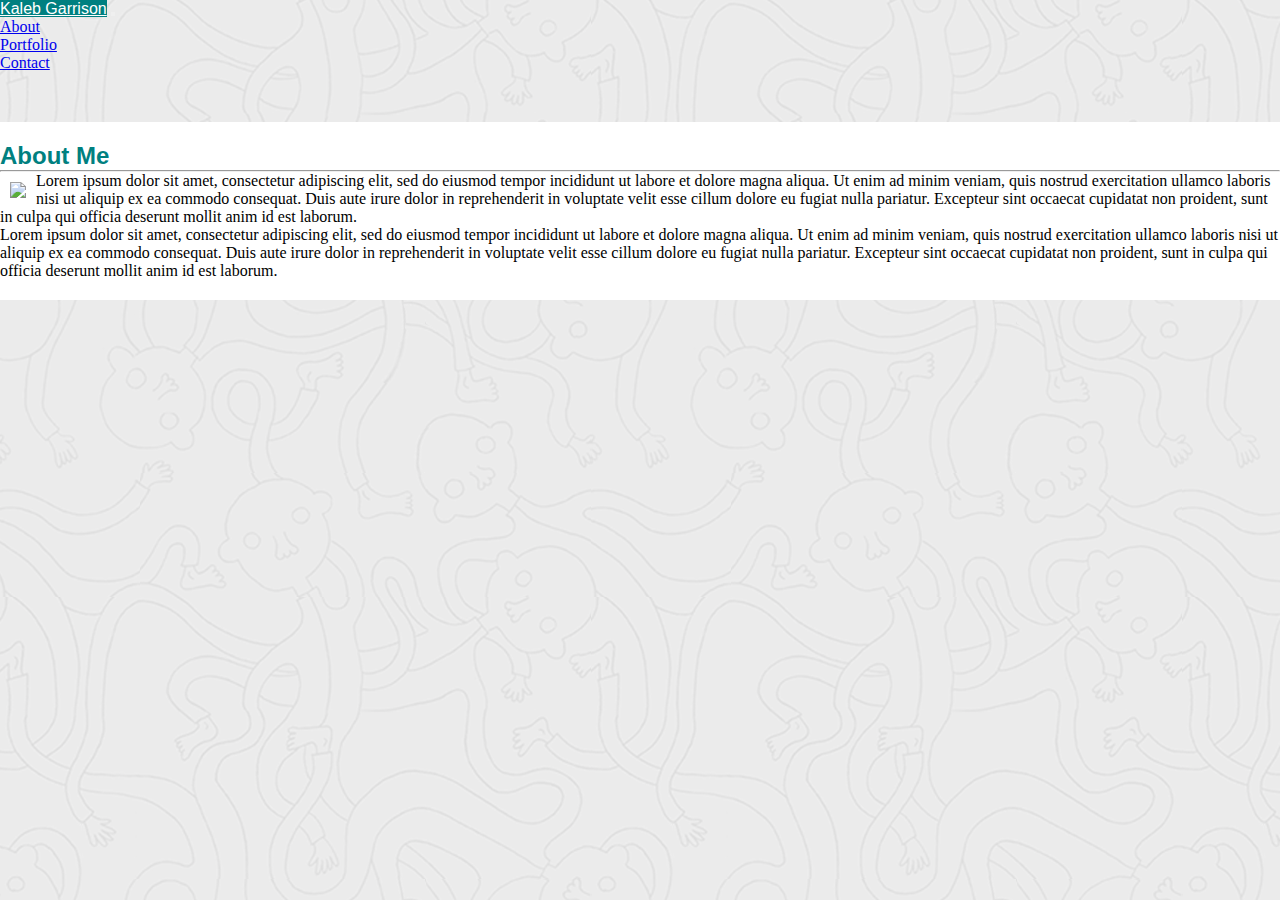
==== index.html @ f3c1bb19 "Made changes to index.html and contact.html. I also created a new style sheet." ====
<!DOCTYPE html>
<html lang="en">
  <head>
    <meta charset="UTF-8" />
    <meta name="viewport" content="width=device-width, initial-scale=1.0" />
    <title>Kaleb</title>
    <link
      rel="stylesheet"
      href="https://stackpath.bootstrapcdn.com/bootstrap/4.5.0/css/bootstrap.min.css"
      integrity="sha384-9aIt2nRpC12Uk9gS9baDl411NQApFmC26EwAOH8WgZl5MYYxFfc+NcPb1dKGj7Sk"
      crossorigin="anonymous"
    />
    <link rel="stylesheet" href="Assets/style.css" />
  </head>
  <header>
    <!-- As a link -->
    <nav class="navbar navbar-light bg-light">
    <div class="container">
        <a class="navbar-brand" href="#">Kaleb Garrison</a>
        <!-- Toggler/collapsibe Button -->
        <button
          class="navbar-toggler"
          type="button"
          data-toggle="collapse"
          data-target="#collapsibleNavbar"
        >
          <span class="navbar-toggler-icon"></span>
        </button>

        <!-- Navbar links -->
        <div class="collapse navbar-collapse" id="collapsibleNavbar">
          <ul class="navbar-nav">
            <li class="nav-item">
              <a class="nav-link" href="./index.html">About</a>
            </li>
            <li class="nav-item">
              <a class="nav-link" href="./portfolio.html">Portfolio</a>
            </li>
            <li class="nav-item">
              <a class="nav-link" href="./contact.html">Contact</a>
            </li>
          </ul>
        </div>
      </nav>
    </div>
  </header>
  <body>
    <!--Webpage Header-->
    <div class="container">
                <div class="row">
                    <div class="col-sm-7">
                        <h2>About Me</h2>
                        <hr>
                        <img src="http://www.fillmurray.com/200/200"/> 
                        <p>
                        Lorem ipsum dolor sit amet, consectetur adipiscing elit, sed do eiusmod tempor incididunt ut labore et dolore magna aliqua. Ut enim ad minim veniam, quis nostrud exercitation ullamco laboris nisi ut aliquip ex ea commodo consequat. Duis aute irure dolor in reprehenderit in voluptate velit esse cillum dolore eu fugiat nulla pariatur. Excepteur sint occaecat cupidatat non proident, sunt in culpa qui officia deserunt mollit anim id est laborum. 
                    </p>
                    <p>Lorem ipsum dolor sit amet, consectetur adipiscing elit, sed do eiusmod tempor incididunt ut labore et dolore magna aliqua. Ut enim ad minim veniam, quis nostrud exercitation ullamco laboris nisi ut aliquip ex ea commodo consequat. Duis aute irure dolor in reprehenderit in voluptate velit esse cillum dolore eu fugiat nulla pariatur. Excepteur sint occaecat cupidatat non proident, sunt in culpa qui officia deserunt mollit anim id est laborum.</p>
                    </div>
                </div>
        </div>

    <!--Javascript-->
    <script
      src="https://code.jquery.com/jquery-3.3.1.slim.min.js"
      integrity="sha384-q8i/X+965DzO0rT7abK41JStQIAqVgRVzpbzo5smXKp4YfRvH+8abtTE1Pi6jizo"
      crossorigin="anonymous"
    ></script>
    <script
      src="https://cdnjs.cloudflare.com/ajax/libs/popper.js/1.14.3/umd/popper.min.js"
      integrity="sha384-ZMP7rVo3mIykV+2+9J3UJ46jBk0WLaUAdn689aCwoqbBJiSnjAK/l8WvCWPIPm49"
      crossorigin="anonymous"
    ></script>
    <script
      src="https://stackpath.bootstrapcdn.com/bootstrap/4.1.3/js/bootstrap.min.js"
      integrity="sha384-ChfqqxuZUCnJSK3+MXmPNIyE6ZbWh2IMqE241rYiqJxyMiZ6OW/JmZQ5stwEULTy"
      crossorigin="anonymous"
    ></script>
  </body>
</html>
---- Assets/style.css ----
/* CSS style sheet for responsive homework 2 */

*{
    box-sizing: border-box;
    padding: 0;
    margin: 0;
}


/* Navigation Bar */
.navbar-brand{
    background-color: teal;
}

.navbar-light .navbar-brand{
    color:white;
    font-family: Verdana, Geneva, Tahoma, sans-serif;
}
.nav{
    width: 100%;
}

/* Background image */
body {
    background-image: url(./images/gtpfbg.png);
}
.col-sm-7{
    background-color: white;
    padding-bottom: 20px;
}

img{
    float: left;
    margin: 10px;
}
header{
    padding-bottom: 50px;
}
h2{
    padding-top: 20px;
    color: teal;
    font-family: 'Gill Sans', 'Gill Sans MT', Calibri, 'Trebuchet MS', sans-serif;
}
.btn{
    background-color: teal;
}
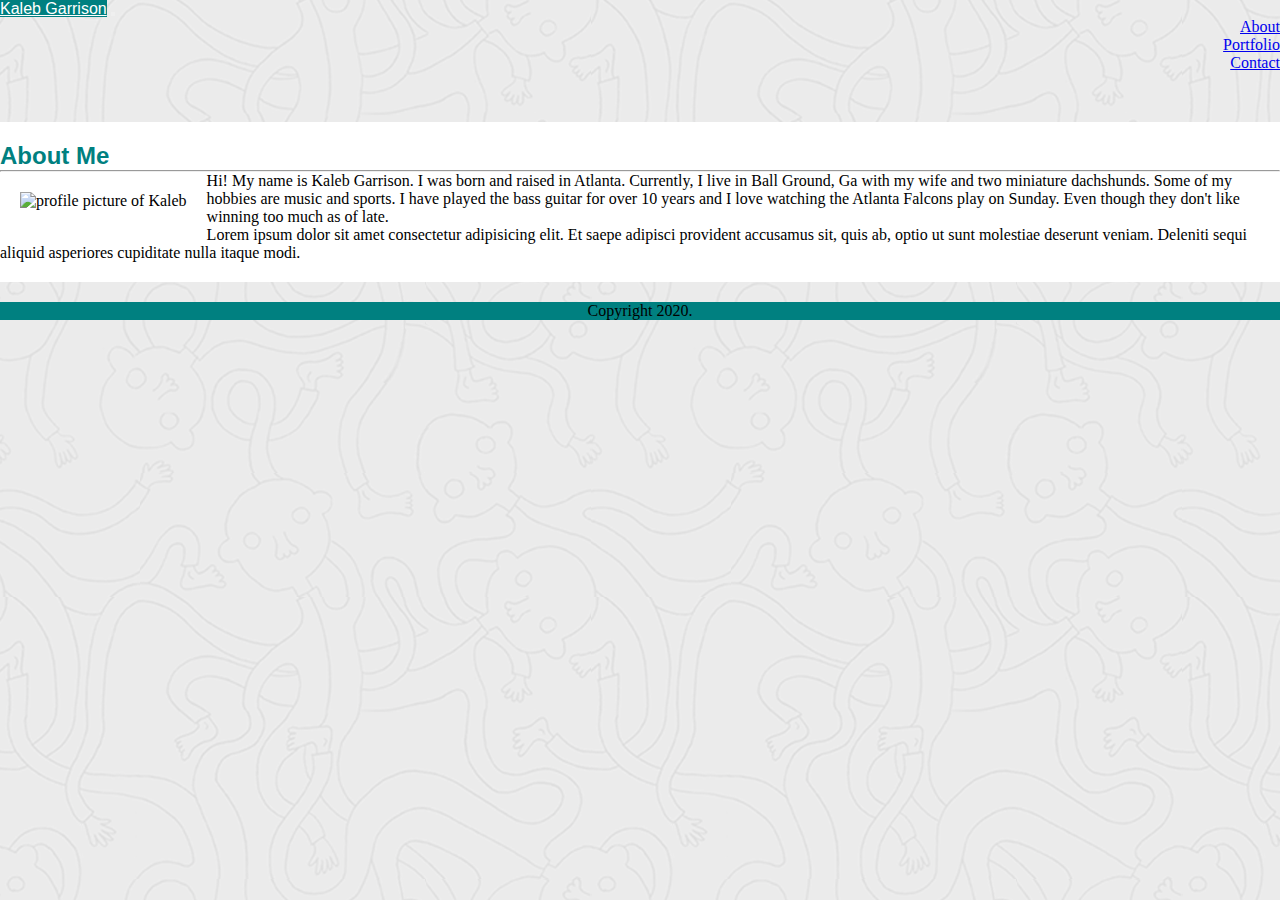
==== commit 1e98f7e3: "Updated 'About me' section with personal info and image." ====
--- a/index.html
+++ b/index.html
@@ -16,7 +16,7 @@
     <!-- As a link -->
     <nav class="navbar navbar-light bg-light">
     <div class="container">
-        <a class="navbar-brand" href="#">Kaleb Garrison</a>
+        <a class="navbar-brand" href="./index.html">Kaleb Garrison</a>
         <!-- Toggler/collapsibe Button -->
         <button
           class="navbar-toggler"
@@ -46,20 +46,25 @@
   </header>
   <body>
     <!--Webpage Header-->
+    <main>
+    <section>
     <div class="container">
                 <div class="row">
                     <div class="col-sm-7">
                         <h2>About Me</h2>
                         <hr>
-                        <img src="http://www.fillmurray.com/200/200"/> 
+                        <img src="./Assets/images/IMG_0915.JPG" alt="profile picture of Kaleb"/> 
                         <p>
-                        Lorem ipsum dolor sit amet, consectetur adipiscing elit, sed do eiusmod tempor incididunt ut labore et dolore magna aliqua. Ut enim ad minim veniam, quis nostrud exercitation ullamco laboris nisi ut aliquip ex ea commodo consequat. Duis aute irure dolor in reprehenderit in voluptate velit esse cillum dolore eu fugiat nulla pariatur. Excepteur sint occaecat cupidatat non proident, sunt in culpa qui officia deserunt mollit anim id est laborum. 
+                            Hi! My name is Kaleb Garrison. I was born and raised in Atlanta. Currently, I live in Ball Ground, Ga with my wife and two miniature dachshunds. Some of my hobbies are music and sports. I have played the bass guitar for over 10 years and I love watching the Atlanta Falcons play on Sunday. Even though they don't like winning too much as of late. 
                     </p>
-                    <p>Lorem ipsum dolor sit amet, consectetur adipiscing elit, sed do eiusmod tempor incididunt ut labore et dolore magna aliqua. Ut enim ad minim veniam, quis nostrud exercitation ullamco laboris nisi ut aliquip ex ea commodo consequat. Duis aute irure dolor in reprehenderit in voluptate velit esse cillum dolore eu fugiat nulla pariatur. Excepteur sint occaecat cupidatat non proident, sunt in culpa qui officia deserunt mollit anim id est laborum.</p>
+                    <p>
+                        Lorem ipsum dolor sit amet consectetur adipisicing elit. Et saepe adipisci provident accusamus sit, quis ab, optio ut sunt molestiae deserunt veniam. Deleniti sequi aliquid asperiores cupiditate nulla itaque modi.
+                    </p>
                     </div>
                 </div>
         </div>
-
+    </section>
+    </main>
     <!--Javascript-->
     <script
       src="https://code.jquery.com/jquery-3.3.1.slim.min.js"
@@ -77,4 +82,10 @@
       crossorigin="anonymous"
     ></script>
   </body>
+  <!--Sticky Footer-->
+<footer class="footer">
+    <div class="footer-color">
+        <p class="text-center">Copyright 2020.</p>
+    </div>
+  </footer>
 </html>
--- a/Assets/style.css
+++ b/Assets/style.css
@@ -12,6 +12,10 @@
     background-color: teal;
 }
 
+.navbar-nav{
+    text-align: right;
+}
+
 .navbar-light .navbar-brand{
     color:white;
     font-family: Verdana, Geneva, Tahoma, sans-serif;
@@ -24,18 +28,36 @@
 body {
     background-image: url(./images/gtpfbg.png);
 }
+
+/* Main images in About Me & Portfolio */
+.row{
+    width: 100%;
+    /* background-color: white; */
+}
 .col-sm-7{
     background-color: white;
     padding-bottom: 20px;
+
 }
 
 img{
     float: left;
+    margin: 20px;
+    width: fit-content;
+}
+
+.img row{
+    float:right
     margin: 10px;
+    width: fit-content;
 }
+
+
 header{
     padding-bottom: 50px;
 }
+
+/* Header Text */
 h2{
     padding-top: 20px;
     color: teal;
@@ -43,4 +65,39 @@
 }
 .btn{
     background-color: teal;
+}
+
+/* Sticky Footer */
+/* .footer {
+        position: absolute;
+        bottom: 0; 
+        width: 100%;
+        background-color: teal;
+} */
+
+.footer{
+    height: min-content;
+    background-color: teal;
+    position: sticky;
+    bottom: 0;
+    left: 0;
+    right: 0;
+    width: 100%;
+    display: flex;
+    align-items: center;
+    justify-content: center;
+    margin-top: 20px;
+}
+
+/* body{
+    margin-bottom: auto; */
+}
+
+.footer-color{
+    text-align: center;
+    
+}
+
+/* main{
+    margin-bottom: auto; */
 }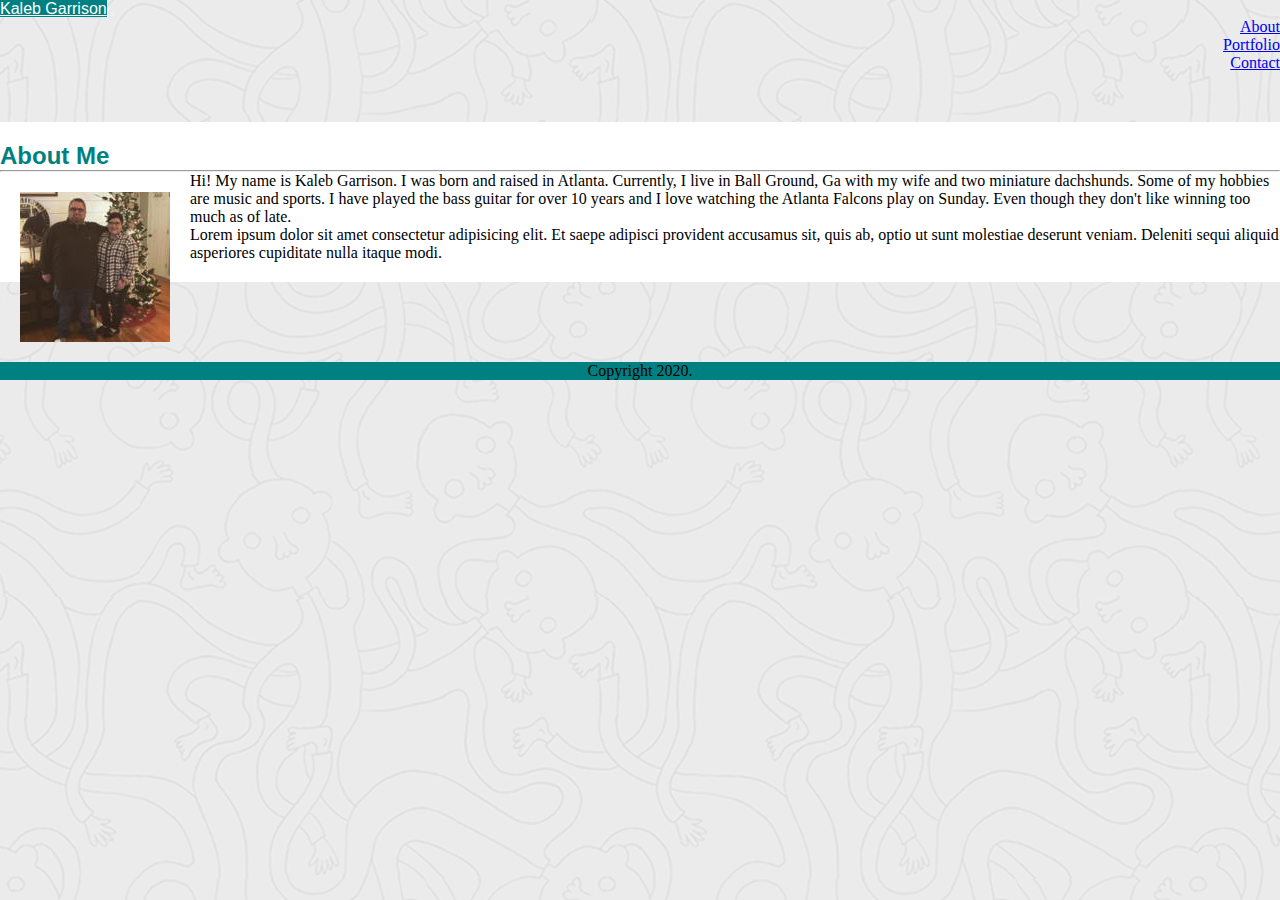
==== commit 1431bc78: "Merge pull request #8 from kalebgarrison/develop" ====
--- a/index.html
+++ b/index.html
@@ -17,7 +17,7 @@
     <nav class="navbar navbar-light bg-light">
     <div class="container">
         <a class="navbar-brand" href="./index.html">Kaleb Garrison</a>
-        <!-- Toggler/collapsibe Button -->
+        <!-- Toggler/collapsible Button -->
         <button
           class="navbar-toggler"
           type="button"
@@ -45,7 +45,7 @@
     </div>
   </header>
   <body>
-    <!--Webpage Header-->
+    <!--About Me section-->
     <main>
     <section>
     <div class="container">
@@ -53,7 +53,7 @@
                     <div class="col-sm-7">
                         <h2>About Me</h2>
                         <hr>
-                        <img src="./Assets/images/IMG_0915.JPG" alt="profile picture of Kaleb"/> 
+                        <img src="Assets/images/kaleb.jpg" alt="profile picture of Kaleb"/> 
                         <p>
                             Hi! My name is Kaleb Garrison. I was born and raised in Atlanta. Currently, I live in Ball Ground, Ga with my wife and two miniature dachshunds. Some of my hobbies are music and sports. I have played the bass guitar for over 10 years and I love watching the Atlanta Falcons play on Sunday. Even though they don't like winning too much as of late. 
                     </p>
--- a/Assets/style.css
+++ b/Assets/style.css
@@ -68,12 +68,6 @@
 }
 
 /* Sticky Footer */
-/* .footer {
-        position: absolute;
-        bottom: 0; 
-        width: 100%;
-        background-color: teal;
-} */
 
 .footer{
     height: min-content;
@@ -89,15 +83,8 @@
     margin-top: 20px;
 }
 
-/* body{
-    margin-bottom: auto; */
-}
-
 .footer-color{
     text-align: center;
     
 }
 
-/* main{
-    margin-bottom: auto; */
-}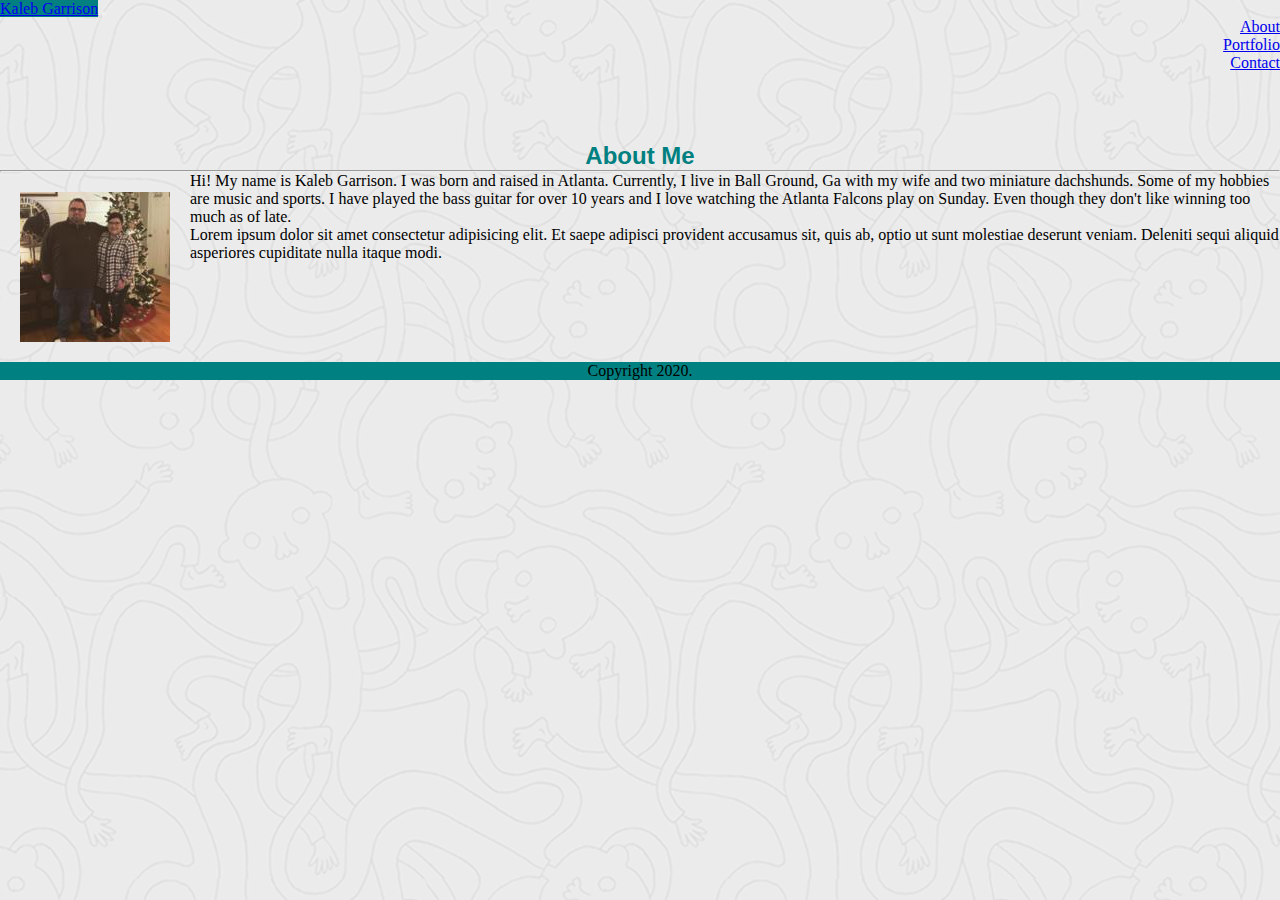
==== commit 77f9ecb7: "Made changes to make page more mobile first." ====
--- a/index.html
+++ b/index.html
@@ -14,35 +14,31 @@
   </head>
   <header>
     <!-- As a link -->
-    <nav class="navbar navbar-light bg-light">
-    <div class="container">
-        <a class="navbar-brand" href="./index.html">Kaleb Garrison</a>
-        <!-- Toggler/collapsible Button -->
-        <button
-          class="navbar-toggler"
-          type="button"
-          data-toggle="collapse"
-          data-target="#collapsibleNavbar"
-        >
-          <span class="navbar-toggler-icon"></span>
-        </button>
+    <nav class="navbar navbar-expand-md navbar-dark bg-dark">
+      <a href="index.html" class="navbar-brand">Kaleb Garrison</a>
+      <button
+        class="navbar-toggler"
+        data-toggle="collapse"
+        data-target="navbarmenu"
+      >
+        <span class="navbar-toggler-icon"></span>
+      </button>
 
-        <!-- Navbar links -->
-        <div class="collapse navbar-collapse" id="collapsibleNavbar">
-          <ul class="navbar-nav">
-            <li class="nav-item">
-              <a class="nav-link" href="./index.html">About</a>
-            </li>
-            <li class="nav-item">
-              <a class="nav-link" href="./portfolio.html">Portfolio</a>
-            </li>
-            <li class="nav-item">
-              <a class="nav-link" href="./contact.html">Contact</a>
-            </li>
-          </ul>
-        </div>
-      </nav>
-    </div>
+      <!-- Navbar links -->
+      <div class="collapse navbar-collapse" id="navbarmenu">
+        <ul class="navbar-nav ml-auto">
+          <li class="nav-item">
+            <a class="nav-link" href="./index.html">About</a>
+          </li>
+          <li class="nav-item">
+            <a class="nav-link" href="./portfolio.html">Portfolio</a>
+          </li>
+          <li class="nav-item">
+            <a class="nav-link" href="./contact.html">Contact</a>
+          </li>
+        </ul>
+      </div>
+    </nav>
   </header>
   <body>
     <!--About Me section-->
--- a/Assets/style.css
+++ b/Assets/style.css
@@ -4,6 +4,10 @@
     box-sizing: border-box;
     padding: 0;
     margin: 0;
+}
+
+h2{
+    text-align: center;
 }
 
 
@@ -34,9 +38,10 @@
     width: 100%;
     /* background-color: white; */
 }
-.col-sm-7{
+.col-sm{
     background-color: white;
     padding-bottom: 20px;
+    margin: auto;
 
 }
 
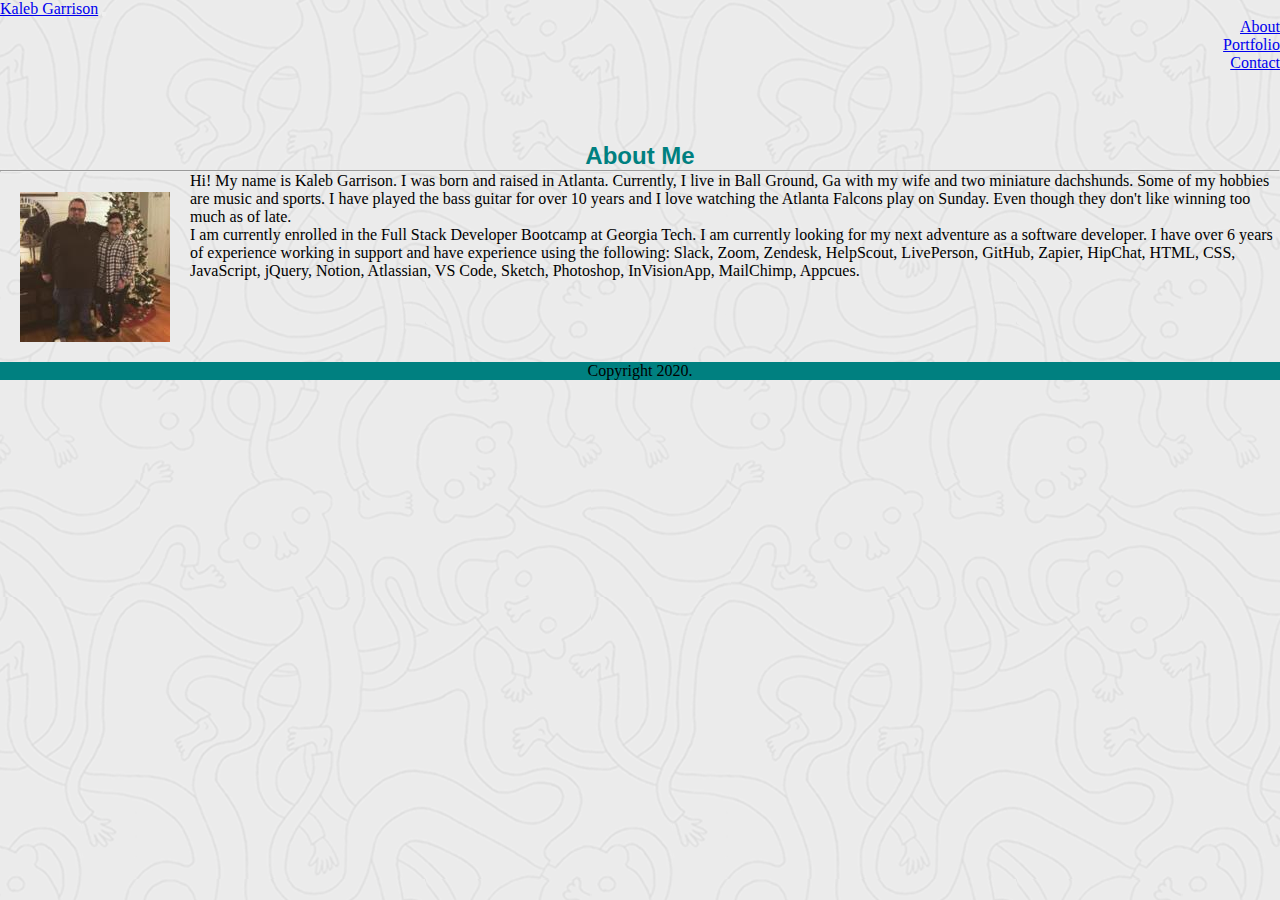
==== commit 0dbb9b31: "Merge pull request #10 from kalebgarrison/develop" ====
--- a/index.html
+++ b/index.html
@@ -43,23 +43,39 @@
   <body>
     <!--About Me section-->
     <main>
-    <section>
-    <div class="container">
-                <div class="row">
-                    <div class="col-sm-7">
-                        <h2>About Me</h2>
-                        <hr>
-                        <img src="Assets/images/kaleb.jpg" alt="profile picture of Kaleb"/> 
-                        <p>
-                            Hi! My name is Kaleb Garrison. I was born and raised in Atlanta. Currently, I live in Ball Ground, Ga with my wife and two miniature dachshunds. Some of my hobbies are music and sports. I have played the bass guitar for over 10 years and I love watching the Atlanta Falcons play on Sunday. Even though they don't like winning too much as of late. 
-                    </p>
-                    <p>
-                        Lorem ipsum dolor sit amet consectetur adipisicing elit. Et saepe adipisci provident accusamus sit, quis ab, optio ut sunt molestiae deserunt veniam. Deleniti sequi aliquid asperiores cupiditate nulla itaque modi.
-                    </p>
-                    </div>
-                </div>
+      <section>
+        <div class="container">
+          <div class="row">
+            <div class="col-sm-7">
+              <h2>About Me</h2>
+              <hr />
+              <img
+                src="Assets/images/kaleb.jpg"
+                alt="profile picture of Kaleb"
+              />
+              <p>
+                Hi! My name is Kaleb Garrison. I was born and raised in Atlanta.
+                Currently, I live in Ball Ground, Ga with my wife and two
+                miniature dachshunds. Some of my hobbies are music and sports. I
+                have played the bass guitar for over 10 years and I love
+                watching the Atlanta Falcons play on Sunday. Even though they
+                don't like winning too much as of late.
+              </p>
+              <p>
+                I am currently enrolled in the Full Stack Developer Bootcamp at
+                Georgia Tech. I am currently looking for my next adventure as a
+                software developer. I have over 6 years of experience working in
+                support and have experience using the following: Slack, Zoom,
+                Zendesk, HelpScout, LivePerson, GitHub, Zapier, HipChat, HTML,
+                CSS, JavaScript, jQuery, Notion, Atlassian, VS Code, Sketch,
+                Photoshop, InVisionApp, MailChimp, Appcues.
+              </p>
+            
+            </div>
+            
+          </div>
         </div>
-    </section>
+      </section>
     </main>
     <!--Javascript-->
     <script
@@ -79,9 +95,9 @@
     ></script>
   </body>
   <!--Sticky Footer-->
-<footer class="footer">
+  <footer class="footer">
     <div class="footer-color">
-        <p class="text-center">Copyright 2020.</p>
+      <p class="text-center">Copyright 2020.</p>
     </div>
   </footer>
 </html>
--- a/Assets/style.css
+++ b/Assets/style.css
@@ -13,7 +13,7 @@
 
 /* Navigation Bar */
 .navbar-brand{
-    background-color: teal;
+    /* background-color: teal; */
 }
 
 .navbar-nav{
@@ -93,3 +93,11 @@
     
 }
 
+.titles{
+    color: black;
+    
+}
+
+.info {
+    color: black;
+}
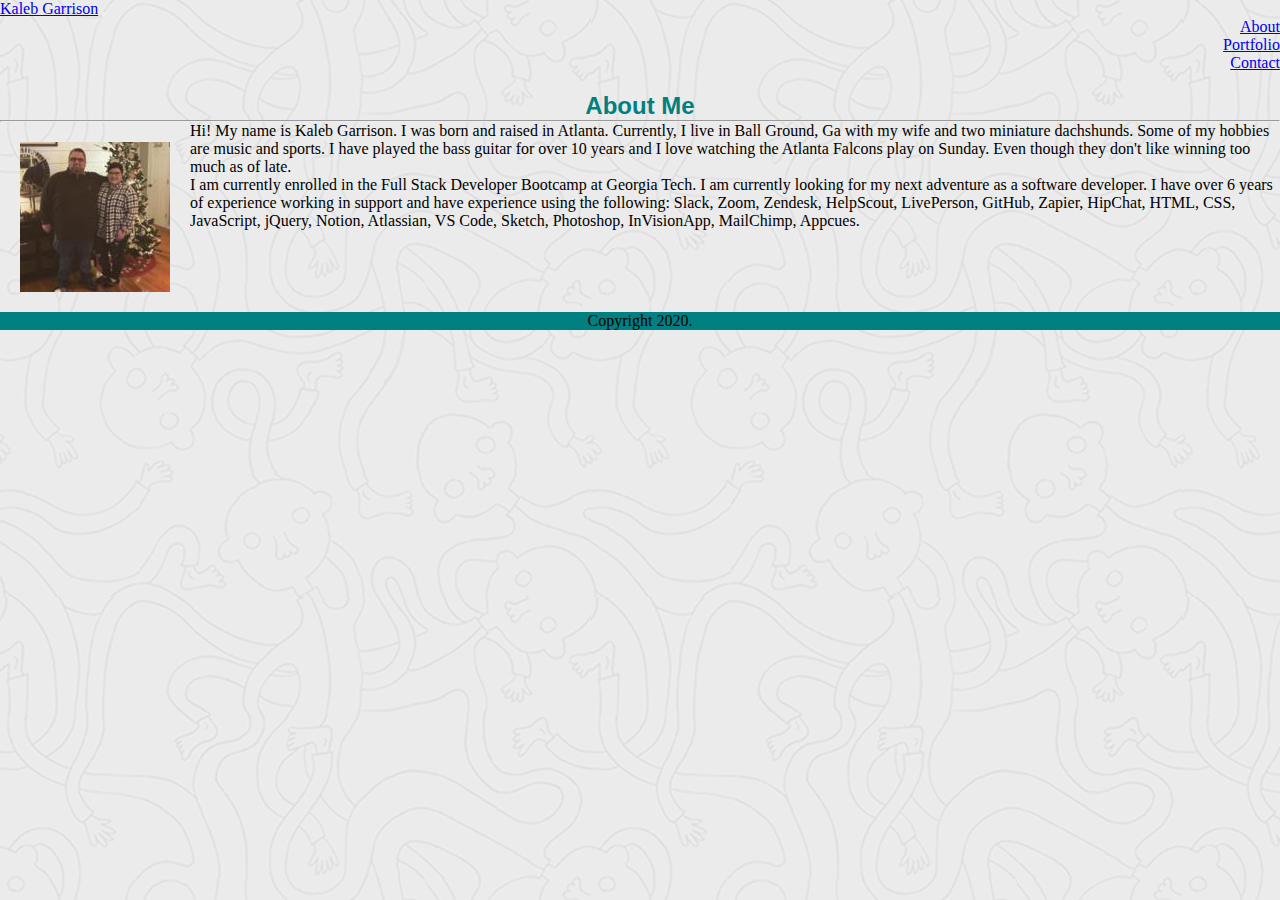
==== commit 6206654c: "fixed navbar when on mobile." ====
--- a/index.html
+++ b/index.html
@@ -12,34 +12,26 @@
     />
     <link rel="stylesheet" href="Assets/style.css" />
   </head>
-  <header>
-    <!-- As a link -->
-    <nav class="navbar navbar-expand-md navbar-dark bg-dark">
-      <a href="index.html" class="navbar-brand">Kaleb Garrison</a>
-      <button
-        class="navbar-toggler"
-        data-toggle="collapse"
-        data-target="navbarmenu"
-      >
-        <span class="navbar-toggler-icon"></span>
-      </button>
+  <nav class="navbar navbar-expand-lg navbar-dark bg-dark">
+    <a href="index.html" class="navbar-brand">Kaleb Garrison</a>
+    <button class="navbar-toggler" type="button" data-toggle="collapse" data-target="#navbarTogglerDemo01" aria-controls="navbarTogglerDemo01" aria-expanded="false" aria-label="Toggle navigation">
+      <span class="navbar-toggler-icon"></span>
+    </button>
+    <div class="collapse navbar-collapse" id="navbarTogglerDemo01">
+      <ul class="navbar-nav ml-auto mt-2 mt-lg-0">
+        <li class="nav-item active">
+          <a class="nav-link" href="./index.html">About</a>
+        </li>
+        <li class="nav-item">
+          <a class="nav-link" href="./portfolio.html">Portfolio</a>
+        </li>
+        <li class="nav-item">
+          <a class="nav-link" href="./contact.html">Contact</a>
+        </li>
+      </ul>
 
-      <!-- Navbar links -->
-      <div class="collapse navbar-collapse" id="navbarmenu">
-        <ul class="navbar-nav ml-auto">
-          <li class="nav-item">
-            <a class="nav-link" href="./index.html">About</a>
-          </li>
-          <li class="nav-item">
-            <a class="nav-link" href="./portfolio.html">Portfolio</a>
-          </li>
-          <li class="nav-item">
-            <a class="nav-link" href="./contact.html">Contact</a>
-          </li>
-        </ul>
-      </div>
-    </nav>
-  </header>
+    </div>
+  </nav>
   <body>
     <!--About Me section-->
     <main>
